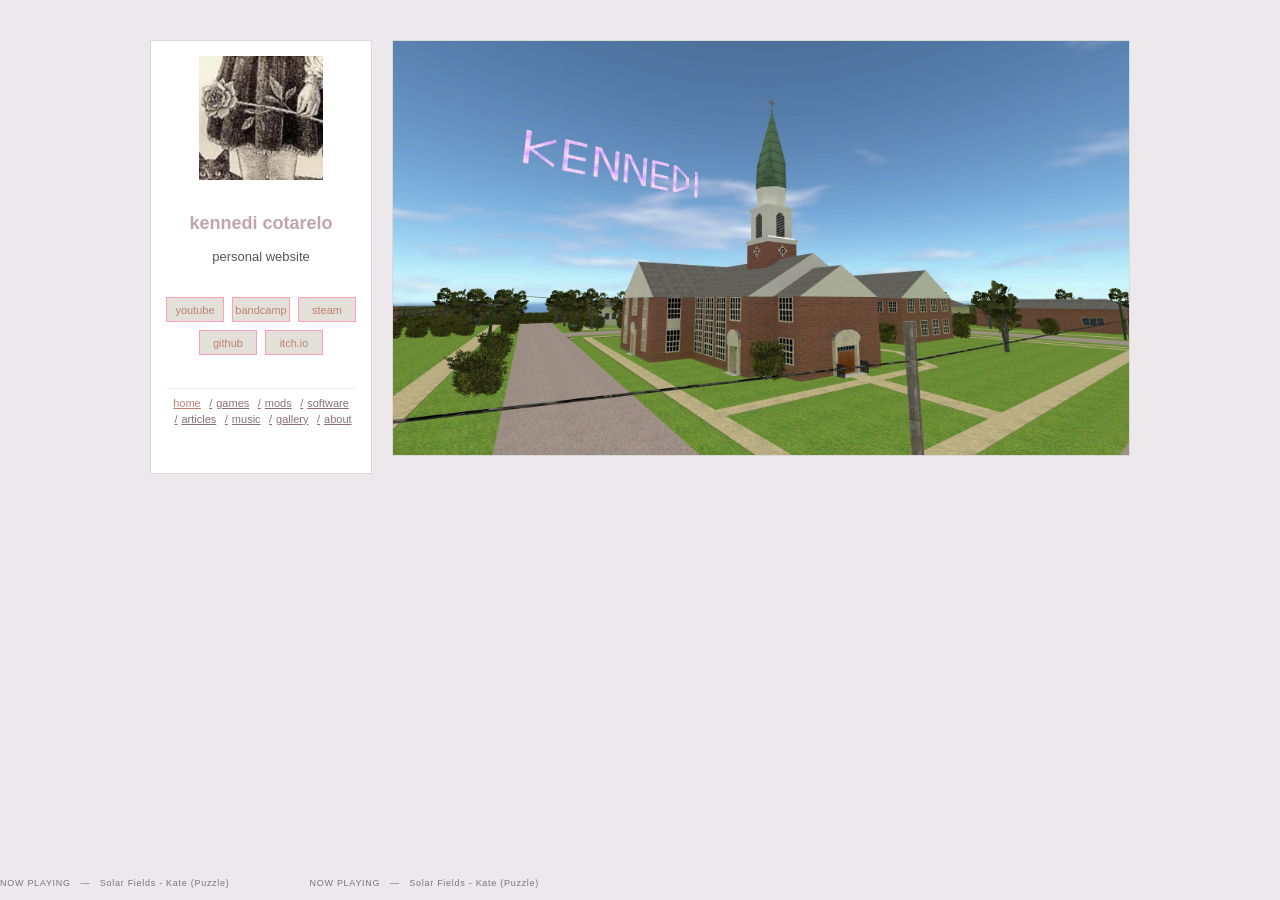
==== index.html @ 07807142 "Update index.html" ====
<!DOCTYPE html>
<html lang="en">
<head>
<meta charset="UTF-8">
<meta name="viewport" content="width=device-width, initial-scale=1.0"/>

<title>kennedi</title>
<link rel="icon" type="image/x-icon" href="images/tablogo.ico">
<link rel="stylesheet" href="style.css">

<style>

/* ---------------- INTRO LOADING ---------------- */

#k-intro {
  position: fixed;
  inset: 0;
  z-index: 9999;

  background: #000;

  display: flex;
  align-items: center;
  justify-content: center;

  transition: opacity .5s ease;
}

#k-intro.hide {
  opacity: 0;
  pointer-events: none;
}


.k-logo {
  position: relative;

  width: 42px;
  height: 54px;

  margin: 0 auto 24px;

  image-rendering: pixelated;
}

.k-logo span {
  position: absolute;
  display: block;

  background: #bbb;
}


.k-v {
  left: 3px;
  top: 1px;

  width: 2px;
  height: 52px;
}


.k-top {
  left: 4px;
  top: 27px;

  width: 36px;
  height: 2px;

  transform: rotate(-43deg);
  transform-origin: left center;
}


.k-bottom {
  left: 4px;
  top: 27px;

  width: 36px;
  height: 2px;

  transform: rotate(43deg);
  transform-origin: left center;
}


.loading-bar {
  width: 150px;
  height: 7px;

  border: 1px solid #555;

  padding: 1px;

  background: #080808;
}

.loading-fill {
  width: 0;
  height: 100%;

  background: #aaa;

  animation: load 1.4s steps(14) forwards;
}

@keyframes load {
  to {
    width: 100%;
  }
}



@media (max-width: 600px) {
  .loading-bar {
    width: 120px;
  }
}

/* ---------------- PLAYING TRACK ---------------- */

#now-playing {
    position: fixed;
    left: 0;
    bottom: 12px;

    width: 100%;
    overflow: hidden;

    z-index: 1000;

    font-family: Arial, Helvetica, sans-serif;
    font-size: 9px;
    letter-spacing: .08em;

    color: #777;

    white-space: nowrap;
  }

  #now-playing-track {
    display: flex;
    width: max-content;

    animation: nowPlaying 18s linear infinite;
  }

  #now-playing-track span {
    padding-right: 80px;
  }

  @keyframes nowPlaying {
    from {
      transform: translateX(0);
    }

    to {
      transform: translateX(-50%);
    }
  }
</style>

</head>

<body>
<div id="k-intro">

  <div class="k-loading">

    <div class="k-logo">
      <span class="k-v"></span>
      <span class="k-top"></span>
      <span class="k-bottom"></span>
    </div>

    <div class="loading-bar">
      <div class="loading-fill"></div>
    </div>

  </div>

</div>

<audio id="site-music" preload="auto" loop>
  <source src="music.mp3" type="audio/mpeg">
</audio>

<div class="container">

    <!-- Sidebar -->

    <div class="sidebar"> 	

        <div class="profile">

            <img
              src="images/profile.jpg"
              class="profile-pic">
<br>
            <h2>kennedi cotarelo</h2>
            <p style="text-align: center;">
                personal website<br>
            </p>
<br>
<div class="linktree">
    <a href="https://www.youtube.com/@kennedimcotarelo">youtube</a>
    <a href="https://bandcamp.com/kennedicotarelo">bandcamp</a>
    <a href="https://steamcommunity.com/id/perfumedflowers">steam</a>
    <a href="https://github.com/kennedicotarelo">github</a>
    <a href="https://kennedi-cotarelo.itch.io/">itch.io</a>
</div>
<br>

            <div class="links">

                <a href="#" class="active" onclick="showPage(event,'home')">home</a>
                <a href="#" onclick="showPage(event,'games')">games</a>
                <a href="#" onclick="showPage(event,'mods')">mods</a>
                <a href="#" onclick="showPage(event,'software')">software</a>
                <a href="#" onclick="showPage(event,'articles')">articles</a>
                <a href="#" onclick="showPage(event,'music')">music</a>
                <a href="#" onclick="showPage(event,'gallery')">gallery</a>
                <a href="#" onclick="showPage(event,'about')">about</a>

            </div>

        </div>
<div id="now-playing">
  <div id="now-playing-track">
    <span>NOW PLAYING&nbsp;&nbsp; — &nbsp;&nbsp;Solar Fields - Kate (Puzzle)</span>
    <span>NOW PLAYING&nbsp;&nbsp; — &nbsp;&nbsp;Solar Fields - Kate (Puzzle)</span>
  </div>
</div>
    </div>

    <div class="content">

        <!-- HOME -->

        <section id="home" class="page active">

            <div class="post">

                <img src="images/gallery/kenwood.jpg">

            </div>


        </section>

        <!-- GAMES -->

        <section id="games" class="page">

            <div class="post">

                <div class="post-content">


            <div class="boxalt">
<br>
	<h3>official games</h3>
<br>
<a href="theocraticlight.html" target="_self" class="click">Theocratic Light</a>
<br><br>
<a href="destroy.html" target="_self" class="click"><span>Destroy: Rebuilt Complete Edition</h3></l></a>
<br><br>
<a href="tenebrific.html" target="_self" class="click"><l>Tenebrific - The Dark Hope</hp></l></a>
<br><br><br>
	<h3>test games</h3>
<br>
<a href="" target="_self" class="click"><l>Social Distance Bar Fight (Visual Novel Test)</hp></l></a>
<br>
<a href="" target="_self" class="click"><l>Penumbra Black Plague Demo (Flash Version 2018)</hp></l></a>
<br><br>
<br><br>
                <br><br>

                </div>

            </div>

        </section>

        <!-- MODS -->

        <section id="mods" class="page">

            <div class="post">

                <div class="post-content">


            <div class="boxalt">
<br>
	<h3 class="blink-text">goldsrc mods</h3>
<br>
<a href="ascension.html" target="_self" class="click">Ascension</a>
<br><br>
<a href="" target="_self" class="click">Kiddin' gSource</a>
<br><br>
<a href="" target="_self" class="click">Half-Life: Lambda Collection Remaster</a>
<br><br>
<a href="" target="_self" class="click">Counter-Strike Purple</a>
<br><br>
<a href="" target="_self" class="click">Vampire Slayer: Chapter VII</a>
<br><br><br>
	<h3 class="blink-text">goldsrc maps</h3>
<br>
<a href="mods/fy_rickroll.zip" target="_self" class="click">fy_rickroll (cs 1.6)</a>
<br><br>
<a href="mods/rickroll.zip" target="_self" class="click">rickroll</a>
<br><br>
<a href="mods/chinadoll.zip" target="_self" class="click">chinadoll</a>
<br><br>
<a href="mods/kenwood.zip" target="_self" class="click">500 Kenwood Ave</a>
<br><br>
<a href="mods/redmark.zip" target="_self" class="click">redmark</a>
<br><br>
<a href="mods/brokenlight.zip" target="_self" class="click">brokenlight</a>
<br><br>
<a href="mods/map1.zip" target="_self" class="click">Map1</a>
<br><br>
<a href="mods/sewerfoliage.zip" target="_self" class="click">sewerfoliage</a>
<br><br>
<a href="mods/pitilesscensors.zip" target="_self" class="click">pitilesscensors</a>
<br><br>
<a href="mods/c1a02020.zip" target="_self" class="click">Black Mesa 2020</a>
<br><br>
<a href="mods/montparnasse.zip" target="_self" class="click">montparnasse</a>
<br><br>
<a href="mods/calmnight.zip" target="_self" class="click">calmnight</a>
<br><br>
<a href="mods/comfymental.zip" target="_self" class="click">comfymental</a>
<br><br>
<a href="mods/emptysickness.zip" target="_self" class="click">emptysickness</a>
<br><br>
<a href="mods/livelysickness.zip" target="_self" class="click">livelysickness</a>
<br><br>
<a href="mods/safecabin.zip" target="_self" class="click">safecabin</a>
<br><br>
<a href="mods/majortom.zip" target="_self" class="click">majortom</a>
<br><br>
<a href="mods/fm_lobby.zip" target="_self" class="click">fm_lobby (tfc)</a>
<br><br>
<a href="mods/fm_safecabin.7z" target="_self" class="click">fm_safecabin (tfc)</a>
<br><br><br>
	<h3 class="blink-text">half-life addons</h3>
<br>
<a href="mods/aesthetic_menu_theme.zip" target="_self" class="click">Aesthetic Menu Theme</a>
<br><br>
<a href="mods/my_maudlin_career_theme" target="_self" class="click">My Maudlin Career Menu Theme</a>
<br><br>
<a href="https://github.com/kennedicotarelo/Half-Life-Upscaled-High-Contrast-Textures/releases/tag/release" target="_self" class="click">Upscaled High Contrast Textures</a>
<br><br>
<a href="mods/cute_sven_co-op_weapons_pack.zip" target="_self" class="click">Cute Sven Co-op Weapon Pack</a>
<br><br>
<a href="mods/aom_refined_classic_weapons.zip" target="_self" class="click">Afraid of Monsters Refined Weapon Pack</a>
<br><br>
<a href="mods/cirno_gauss_hand.zip" target="_self" class="click">Cirno Gauss Hand</a>
<br><br>
<a href="mods/ex-ans_spray.zip" target="_self" class="click">EX-ANS Spray</a>
<br><br><br>
	<h3 class="blink-text">counter-strike 1.6</h3>
<br>
<a href="" target="_self" class="click">Modern Warfare Weapon Pack (Female Hands)</a>
<br><br>
<a href="mods/cs_16_css_menu.zip" target="_self" class="click">CSS + CS 1.6 Menu Theme</a>
<br><br><br>
	<h3 class="blink-text">cry of fear</h3>
<br>
<a href="mods/heartbroken_game_over_replacement.zip" target="_self"  class="click">Heartbroken Game Over Replacement</a>
<br><br><br>
	<h3 class="blink-text">garry's mod</h3>
<br>
<a href="https://steamcommunity.com/sharedfiles/filedetails/?id=3748818096" target="_self"  class="click">Custom MP3 Player</a>
<br><br>
<a href="https://steamcommunity.com/sharedfiles/filedetails/?id=3747157190" target="_self"  class="click">Flower HUD</a>
<br><br>
<a href="https://steamcommunity.com/sharedfiles/filedetails/?id=3749257711" target="_self"  class="click">Psychological Vignette</a>
<br><br>
<a href="https://steamcommunity.com/sharedfiles/filedetails/?id=3755214870" target="_self"  class="click">Wolfenstein Veil Powers</a>
<br><br><br>
	<h3 class="blink-text">garry's mod maps</h3>
<br>
<a href="https://steamcommunity.com/sharedfiles/filedetails/?id=1085509660" target="_self"  class="click">Greenfield Sandbox</a>
<br><br>
                <br><br>

                </div>

            </div>

        </section>

        <!-- SOFTWARE -->

        <section id="software" class="page">

            <div class="post">

                <div class="post-content">


            <div class="boxalt">
<br>
	<h3 class="blink-text">chatting</h3>
<br>
<a href="https://release-assets.githubusercontent.com/github-production-release-asset/1241045644/c9a9ea9e-a09e-4846-af4d-0fa827f02e51?sp=r&sv=2018-11-09&sr=b&spr=https&se=2026-08-12T12%3A21%3A10Z&rscd=attachment%3B+filename%3Dkedr.zip&rsct=application%2Foctet-stream&skoid=96c2d410-5711-43a1-aedd-ab1947aa7ab0&sktid=398a6654-997b-47e9-b12b-9515b896b4de&skt=2026-08-12T11%3A21%3A05Z&ske=2026-08-12T12%3A21%3A10Z&sks=b&skv=2018-11-09&sig=z7MupMWwbjQcc0iJIcB7y0bbia5BCh%2FaDGPiie1L0TQ%3D&jwt=eyJ0eXAiOiJKV1QiLCJhbGciOiJIUzI1NiJ9.[base64].rRF7-j_pP_-UnfbV3OxtcUrvjMO74ysQRaqc01K9wFM&response-content-disposition=attachment%3B%20filename%3Dkedr.zip&response-content-type=application%2Foctet-stream" target="_self" class="click">Kedr Desktop Client</a>
                <br><br>
<a href="" target="_self" class="click">LanChat</a>
                <br><br><br>
	<h3 class="blink-text">utility</h3>
<br>
<a href="" target="_self" class="click">P2P Screen Sharing</a>
                <br><br>
<a href="" target="_self" class="click">Personal AES-256 Encryption</a>
                <br><br>
<a href="https://release-assets.githubusercontent.com/github-production-release-asset/1318963407/dceacb73-1ac6-4918-a47b-a429237cb31f?sp=r&sv=2018-11-09&sr=b&spr=https&se=2026-08-12T12%3A18%3A29Z&rscd=attachment%3B+filename%3D17buddies.rocks.Browser.7z&rsct=application%2Foctet-stream&skoid=96c2d410-5711-43a1-aedd-ab1947aa7ab0&sktid=398a6654-997b-47e9-b12b-9515b896b4de&skt=2026-08-12T11%3A18%3A03Z&ske=2026-08-12T12%3A18%3A29Z&sks=b&skv=2018-11-09&sig=rTF7BsJlf2yJDEUMyEsk%2BxEmtoH8gMLOiV7gcipK2TQ%3D&jwt=eyJ0eXAiOiJKV1QiLCJhbGciOiJIUzI1NiJ9.[base64].XVxqJKmgMDKkK6xJ_QCw_pB4RKZDXd4-Ue9rTm7Y6gY&response-content-disposition=attachment%3B%20filename%3D17buddies.rocks.Browser.7z&response-content-type=application%2Foctet-stream" target="_self" class="click">17's Buddies Browser</a>
                <br><br>

                </div>

            </div>

        </section>

        <!-- ARTICLES -->

        <section id="articles" class="page">

            <div class="post">

                <div class="post-content">


            <div class="boxalt">
<br><br><br>
<a href="factions.html" target="_self" class="click">Factions</a>
<br><br>
<a href="calumnysdominion.html" target="_self" class="click">Calumny's Dominion</a>
<br><br>
<a href="degenerates.html" target="_self" class="click">Degenerates</a>
<br><br>
<a href="declineofindividuality.html" target="_self" class="click">Decline of Individuality</a>
<br><br>
<a href="toxicityofourcity.html" target="_self" class="click">Toxicity of Our City</a>
<br><br>
<a href="aculturebuiltonattention.html" target="_self"class="click">A Culture Built on Attention</a>
<br><br>
<a href="thefadeofcompleteworlds.html" target="_self" class="click">The Fade of Complete Worlds</a>
                <br><br><br><br><br><br><br><br><br><br><br><br><br><br>

                </div>

            </div>

        </section>

        <!-- MUSIC -->

        <section id="music" class="page">

            <div class="post">

                <div class="post-content">


            <div class="boxalt">
<br>
<h3 class="blink-text">official music</h3>
<br>
<a href="tracks\kenndii - Give a Life.mp3" target="_self" class="click">kenndii - give a life</a>

<br><br><br>

<h3 class="blink-text">official soundtracks</h3>	
<br>

<a href="tracks\Ascension - Nowhere to Run.mp3" target="_self" class="click">Ascension - Nowhere to Run</a>
<br><br>
<a href="tracks\Ascension - Our Past Lives.mp3" target="_self" class="click">Ascension - Our Past Lives</a>
<br><br>
<a href="tracks\Ascension - Entering Nowhere.mp3" target="_self" class="click">Ascension - Entering Nowhere</a>
<br><br>
<a href="tracks\Ascension - Debilitated Heart.mp3" target="_self" class="click">Ascension - Debilitated Heart</a>
<br><br>
<a href="tracks\Ascension - Truth Within Lies.mp3" target="_self" class="click">Ascension - Truth Within Lies</a>

<br><br>
            </div>

        </section>

        <!-- GALLERY -->

        <section id="gallery" class="page">

            <div class="gallerypost">

                <div class="post-content">

            <div class="box">
<br>
<div class="zoom-gallery">
  <img src="images/gallery/fadinglifeoriginal.jpg" data-title="'fading life' cover without title">
  <img src="images/gallery/outtabox.jpg" data-title="'kenken out of box' by celine (2026)">
  <img src="images/gallery/cutie_pie.png" data-title="'cutie pie' (aka outtabox) by andrzej monastyrnyj (2026)">
  <img src="images/gallery/masculinfeminen_colorized.jpg" data-title="masculin féminin (1966) - colorize work">
  <img src="images/gallery/calmnight.jpg" data-title="calm night">
  <img src="images/gallery/safecabin.jpg" data-title="safe cabin">
  <img src="images/gallery/emptysickness.jpg" data-title="empty sickness">
  <img src="images/gallery/montparnasse.jpg" data-title="montparnasse">
  <img src="images/gallery/pitilesscensors.jpg" data-title="pitiless censors">
  <img src="images/gallery/blackmesa2020.jpg" data-title="black mesa 2020">
  <img src="images/gallery/redmark.jpg" data-title="red mark">
  <img src="images/gallery/chinadolls.jpg" data-title="china doll">
  <img src="images/gallery/rickroll.jpg" data-title="rick roll">
</div>

                </div>

            </div>

        </section>

        <!-- ABOUT -->

        <section id="about" class="page">

            <div class="post">

                <div class="post-content">
<br><br>
<b><p class="center">game developer, director, writer and composer </p></b>
<br><br><br>
</p>
<br>
<i><l>"art should stay as it is, not as a product"</l></i>
<br>
<br>
<br>
<br>
<div class="hint-wrap">

     <l> (2026) kennedi monika cotarelo / defectus® </l> <br>
everything here is made with intention and care, and is meant to be experienced only in its original form <br> 
my contents are exclusive to my uploads—any upload found elsewhere has not been shared or authorized by me <br>
please do not reupload, redistribute, alter, or remix any part of this content without permission <br>
no income is generated from creations, no donations or financial contributions are accepted <br>
all third-party materials remain the property of their respective creators <br>
  </span>
</div>

                </div>

            </div>

        </section>

<script>
function showPage(event, pageId){

    event.preventDefault();

    document.querySelectorAll(".page").forEach(page=>{
        page.classList.remove("active");
    });

    document.getElementById(pageId).classList.add("active");

    document.querySelectorAll(".links a").forEach(link=>{
        link.classList.remove("active");
    });

    event.currentTarget.classList.add("active");
}

/*  IMAGE VIEWER  */

const tooltip = document.createElement("div");
tooltip.className = "zoom-tooltip";
document.body.appendChild(tooltip);

function showTooltip(e, text) {
  tooltip.textContent = text || "";
  tooltip.style.left = e.clientX + "px";
  tooltip.style.top = e.clientY + "px";
  tooltip.style.opacity = "1";
}

function hideTooltip() {
  tooltip.style.opacity = "0";
}

(function () {

  function createViewer(src, title) {

    const viewer = document.createElement("div");
    viewer.className = "zoom-viewer";

    const backdrop = document.createElement("div");
    backdrop.className = "zoom-backdrop";

    const img = document.createElement("img");
    img.src = src;

    const closeBtn = document.createElement("div");
    closeBtn.className = "zoom-close";
    closeBtn.textContent = "✕";

    const titleEl = document.createElement("div");
    titleEl.className = "zoom-title";
    titleEl.textContent = title || "";

    viewer.appendChild(backdrop);
    viewer.appendChild(img);
    viewer.appendChild(closeBtn);
    viewer.appendChild(titleEl);

    document.body.appendChild(viewer);

viewer.addEventListener("click", (e) => {
  e.stopPropagation();
});

img.addEventListener("click", (e) => {
  e.stopPropagation();
});

    let scale = 1;
    let x = 0;
    let y = 0;


function render() {
  img.style.transform =
    `translate(calc(-50% + ${x}px), calc(-50% + ${y}px)) scale(${scale})`;
}

    function close() {
      viewer.remove();
    }

    closeBtn.addEventListener("click", (e) => {
      e.stopPropagation();
      close();
    });

	backdrop.addEventListener("click", (e) => {
 	 e.preventDefault();
 	 e.stopPropagation();
 	 close();
	});

    viewer.addEventListener("wheel", (e) => {
      e.preventDefault();

      const step = 0.15;
      scale += (e.deltaY < 0 ? 1 : -1) * step;
      scale = Math.max(1, Math.min(6, scale));

      render();
    }, { passive: false });

    render();
  }

  document.querySelectorAll(".zoom-gallery img").forEach(img => {
    img.addEventListener("click", () => {
      createViewer(img.src, img.dataset.title);
    });
  });

})();

document.querySelectorAll(".zoom-gallery img").forEach(img => {

  img.addEventListener("mouseenter", (e) => {
    showTooltip(e, img.dataset.title);
  });

  img.addEventListener("mousemove", (e) => {
    showTooltip(e, img.dataset.title);
  });

  img.addEventListener("mouseleave", hideTooltip);

});

(function () {

  var intro = document.getElementById("k-intro");

  /* First visit only */
  if (localStorage.getItem("k_intro_seen")) {
    intro.remove();
    return;
  }

  function finish() {
    localStorage.setItem("k_intro_seen", "1");

    intro.classList.add("hide");

    setTimeout(function () {
      intro.remove();
    }, 500);
  }

  /* Faster loading */
  setTimeout(finish, 1700);

})();

(function () {

  var music = document.getElementById("site-music");
  var intro = document.getElementById("k-intro");

  if (!music) return;

  function playMusic() {
    music.volume = 0.35;

    var promise = music.play();

    if (promise) {
      promise.catch(function () {

        document.addEventListener("click", function startMusic() {
          music.play();
          document.removeEventListener("click", startMusic);
        }, { once: true });
      });
    }
  }

  /*
   * Start after intro has finished.
   */
  setTimeout(playMusic, 1750);

})();

</script>

</body>
</html>
---- style.css ----
<style>
*{
    margin:0;
    padding:0;
    box-sizing:border-box;
}

html {
  overflow-y: scroll;
}

body{
    background:#EDE8EB;
    font-family:Arial, Helvetica, sans-serif;
    color:#555;
    cursor:url("images/cursor.webp") 32 32, auto;

    background-image: url("");
    background-size: cover;
    background-position: center;
    background-repeat: no-repeat;
    background-attachment: fixed;
}

.boxalt{
    text-align: center;
}

/* Main layout */

.container{
    width:980px;
    margin:40px auto;
    display:flex;
    gap:20px;
}

h3{
    font-size:15px;
    color:#C2A5AB;
    margin-bottom:10px;
}

.center {
    text-align: center;
}

l {
    display: block;
    text-align: center;
}

/* Sidebar */

.sidebar{
    width:220px;
    border:1px solid #d9d9d9;
    background:#fff;
}

.sidebar img{
    width:100%;
    display:block;
}

.profile{
    padding:15px;
    -webkit-user-select: none;
    -moz-user-select: none;
    -ms-user-select: none;
    user-select: none;
}

.profile h2{
    font-size:18px;
    color:#C2A5AB;
    margin-bottom:10px;
    text-align: center;
}

.profile p{
    font-size:13px;
    line-height:1.5;
}

.links {
    margin-top: 15px;
    padding-top: 5px;
    border-top: 1px solid #eee;
    text-align: center;
    line-height: 1;
}

.links a {
    display: inline-block;
    padding: 0;
    margin: 0;

    color: #8C6F75;
    text-decoration: underline;
    border: 0;
    background: none;

    font-size: 11px;
    font-weight: normal;
    vertical-align: middle;
}

.links a:hover,
.links a.active {
    color: #BD826F;
    background: none;
    text-decoration: underline;
}

.links a + a::before {
    content: "/";
    color: #8C6F75;
    text-decoration: none;
    margin: 0 4px;
}

/* force 5th link onto next line */
.links a:nth-child(5)::after {
    content: "";
}

.links a:nth-child(4)::after {
    content: "";
    display: block;
}

/* Right side */

.content{
    flex:1;
}

/* Pages */

.page{
    display:none;
}

.page.active{
    display:block;
}

/* Posts */

.gallerypost{
    border:1px solid #d9d9d9;
    margin-bottom:18px;
    background:#fff;
}

.post{
    border:1px solid #d9d9d9;
    margin-bottom:18px;
    background:#fff;
}


.post img{
    width:100%;
    display:block;
    -webkit-user-drag: none;
    user-drag: none;
    -webkit-user-select: none;
    user-select: none;
    pointer-events: none;
}

.post-content{
    padding:18px;
}

.post h3{
    color:#998F8A;
    margin-bottom:10px;
    font-weight:normal;
}

.post p{
    line-height:1.7;
    font-size:14px;
}

.footer{
    margin-top:12px;
    border-top:1px solid #eee;
    padding-top:10px;
    font-size:12px;
    color:#999;
}

.gallery{
    display:grid;
    grid-template-columns:repeat(2,1fr);
    gap:10px;
}

.gallery img{
    width:100%;
    border:1px solid #ddd;
}

/* ---------------- IMAGE ---------------- */

.center-img{
    display:flex;
    justify-content:center;
    align-items:center;
    margin-top:20px;
}

.center-img img{
    width:400px;
    max-width:100%;

    opacity:0.9;

}

.zoom-gallery {
  display: flex;
  flex-wrap: wrap;
  gap: 10px;
}

.zoom-gallery img {
  width: 160px;
  height: 110px;
  object-fit: cover;
  cursor: inherit;
}

.zoom-gallery img:hover {
  transform: scale(1.08);
}

.zoom-tooltip {
  position: fixed;
  background: rgba(0,0,0,0.85);
  color: white;
  padding: 6px 10px;
  font-size: 13px;
  pointer-events: none;
  z-index: 999999;
  transform: translate(-50%, -120%);
  white-space: nowrap;
  opacity: 0;
  transition: opacity 0.15s ease;
}

.zoom-viewer {
  position: fixed;
  inset: 0;
  background: rgba(0,0,0,0.95);
  display: flex;
  justify-content: center;
  align-items: center;
  overflow: hidden;
  z-index: 999999;
}

.zoom-viewer img {
  position: absolute;
  top: 50%;
  left: 50%;
  transform-origin: center;

  max-width: 90vw;
  max-height: 90vh;

  width: auto;
  height: auto;

  z-index: 2;

  user-select: none;
  pointer-events: auto;
}

.zoom-close {
  position: absolute;
  top: 15px;
  right: 15px;
  font-size: 26px;
  color: white;
  cursor: pointer;

  z-index: 3;
}

.zoom-title {
  position: absolute;
  bottom: 20px;
  left: 50%;
  transform: translateX(-50%);
  color: white;
  font-size: 16px;
  font-family: sans-serif;
  z-index: 4;
  background: rgba(0,0,0,0.5);
  padding: 6px 12px;
}

.zoom-backdrop {
  position: absolute;
  inset: 0;
  background: rgba(0,0,0,0.95);
  z-index: 1;
}

/* ---------------- LINK STYLE ---------------- */

.lr-link.click{
    position:relative;
    color:#fff;
    text-decoration:none;
    font-size:14px;
}

.lr-link.click::after{
    content:"";
    position:absolute;
    left:0;
    bottom:-3px;
    width:0%;
    height:1px;
    background:rgba(199,92,255,0.9);
    transition:width 0.4s ease;
}

.lr-link.click:hover::after{
    width:100%;
}

a.click{
    color:#B08692;
    text-decoration:none;
}

a.click:hover{
    color:#E3B3BF;
}

/* ---------------- MP3 STYLER ---------------- */

audio {
    width: 100%;
    height: 52px;
    padding: 8px;

    background: rgba(255, 120, 160, 0.08);

    border: 1px solid #ff9fb8;
    border-radius: 0;

    backdrop-filter: blur(12px);
    -webkit-backdrop-filter: blur(12px);

    box-shadow:
        0 6px 18px rgba(0, 0, 0, 0.15),
        inset 0 0 0 1px rgba(255, 220, 230, 0.25);

    transition: .2s ease;
}

audio:hover {
    border-color: #ffb6c8;

    box-shadow:
        0 8px 20px rgba(0, 0, 0, 0.18),
        inset 0 0 0 1px rgba(255, 230, 235, 0.35);
}

/* ---------------- COPYRIGHT ---------------- */

.hint-wrap {
  text-align: center;
  font-size: 12px;
  color: #aaa;
  line-height: 1.6;
  position: relative;
}

/* ---------------- LINK BOXES ---------------- */

.linktree {
    display: flex;
    justify-content: flex-start;
    gap: 8px;
    flex-wrap: wrap;
    width: 210px;
    margin: 0 auto;
}

.linktree a {
    box-sizing: border-box;
    width: 58px;
    height: 25px;
    padding: 5px 10px;

    color: #BD826F;
    background: #E3E0DA;

    text-decoration: none;
    font-family: Arial, Helvetica, sans-serif;
    font-size: 11px;

    border: 1px solid #ff9fb8;
    border-radius: 0;

    display: flex;
    justify-content: center;
    align-items: center;
    text-align: center;

    flex-shrink: 0;
}

/* Start second row in the center */
.linktree a:nth-child(4) {
    margin-left: 33px;
}

.linktree a:hover {
    background:#856E73;
    color:#E3BFC5;
}


/* ---------------- PROFILE PICTURE ---------------- */

.profile-pic {
  width: 124px !important;
  height: 124px !important;
  aspect-ratio: 1 / 1;
  object-fit: cover;
  display: block;
  flex-shrink: 0;
  margin: 0 auto;
}

/* ---------------- MOBILE SUPPORT ---------------- */

@media (max-width: 600px) {
    .container {
        display: flex !important;
        flex-direction: column !important;
        width: 100% !important;
        max-width: 100% !important;
        box-sizing: border-box !important;
    }

    .sidebar,
    .page {
        width: 100% !important;
        max-width: 100% !important;
        box-sizing: border-box !important;
    }
}

@media (max-width: 600px) {
    .profile {
        width: 100% !important;
        box-sizing: border-box !important;
    }

    .profile .linktree {
        position: static !important;
        transform: none !important;
        left: auto !important;

        width: 190px !important;
        margin-left: auto !important;
        margin-right: auto !important;
    }
}

/* ---------------- LOGO ---------------- */

.logo-container {
    width: 200px;
    height: 100px;
    display: flex;
    justify-content: center;
    align-items: center;
}

.logo-container img {
    width: 150px;
    height: auto;
    filter: drop-shadow(0 4px 6px rgba(0, 0, 0, 0.35));
}

.datecenter{
    font-size:13px;
    color:#C2A5AB;
    margin-bottom:10px;
    text-align: center;
}

</style>
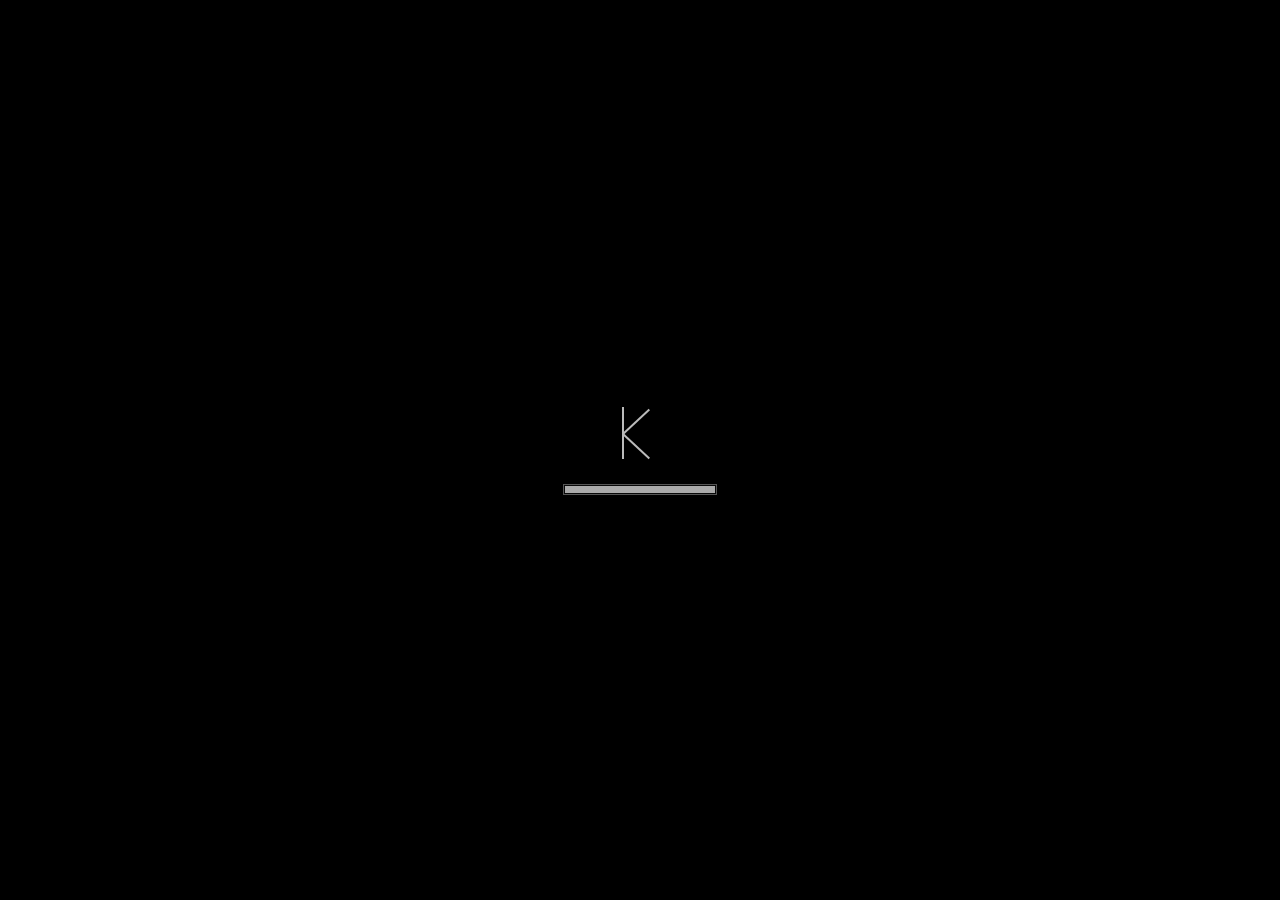
==== commit 6d904c6a: "Update index.html" ====
--- a/index.html
+++ b/index.html
@@ -437,6 +437,8 @@
 
             <div class="boxalt">
 <br><br><br>
+<a href="beyondwhatwehear.html" target="_self" class="click">Beyond What We Hear</a>
+<br><br>
 <a href="factions.html" target="_self" class="click">Factions</a>
 <br><br>
 <a href="calumnysdominion.html" target="_self" class="click">Calumny's Dominion</a>
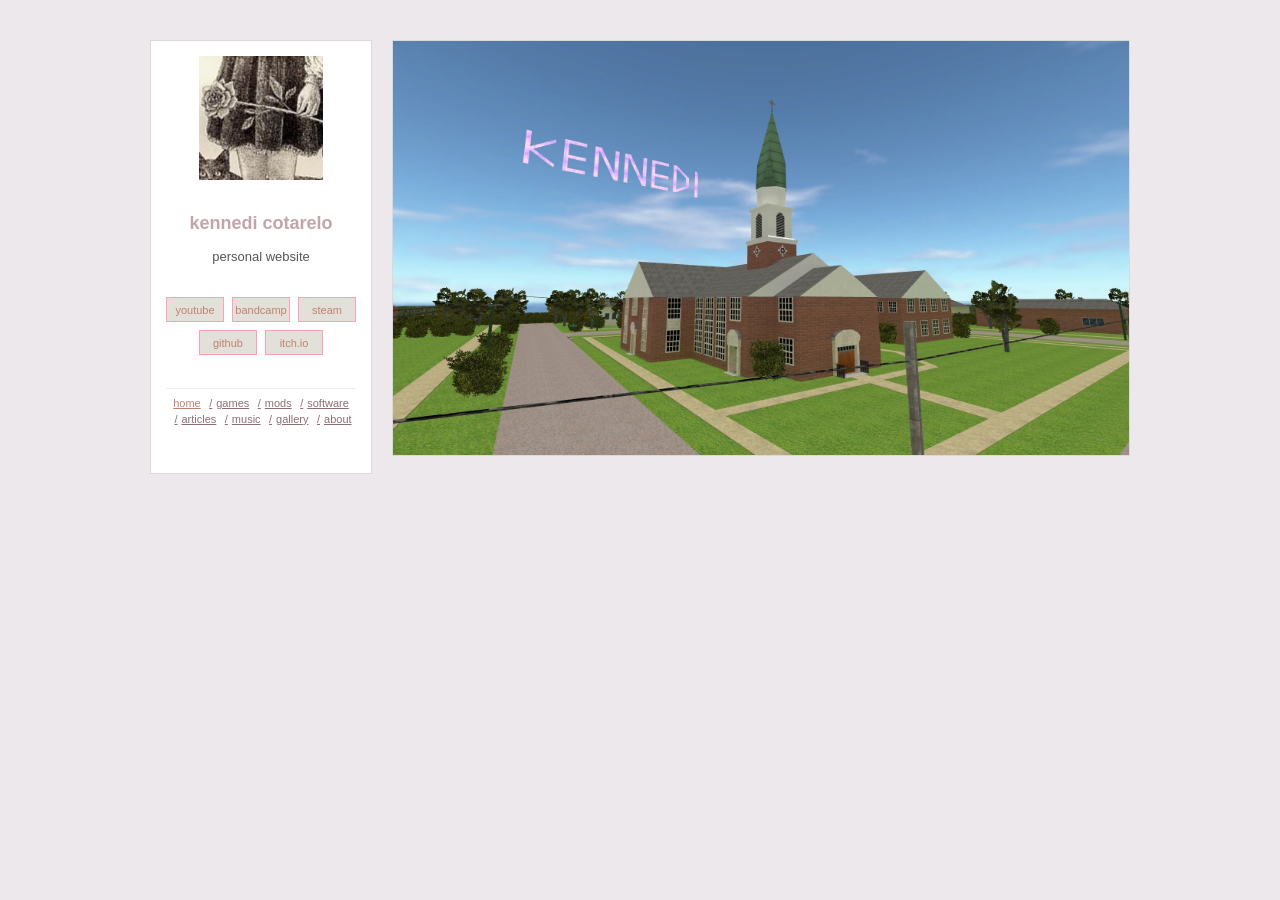
==== commit bd95a32a: "Add files via upload" ====
--- a/index.html
+++ b/index.html
@@ -7,184 +7,9 @@
 <title>kennedi</title>
 <link rel="icon" type="image/x-icon" href="images/tablogo.ico">
 <link rel="stylesheet" href="style.css">
-
-<style>
-
-/* ---------------- INTRO LOADING ---------------- */
-
-#k-intro {
-  position: fixed;
-  inset: 0;
-  z-index: 9999;
-
-  background: #000;
-
-  display: flex;
-  align-items: center;
-  justify-content: center;
-
-  transition: opacity .5s ease;
-}
-
-#k-intro.hide {
-  opacity: 0;
-  pointer-events: none;
-}
-
-
-.k-logo {
-  position: relative;
-
-  width: 42px;
-  height: 54px;
-
-  margin: 0 auto 24px;
-
-  image-rendering: pixelated;
-}
-
-.k-logo span {
-  position: absolute;
-  display: block;
-
-  background: #bbb;
-}
-
-
-.k-v {
-  left: 3px;
-  top: 1px;
-
-  width: 2px;
-  height: 52px;
-}
-
-
-.k-top {
-  left: 4px;
-  top: 27px;
-
-  width: 36px;
-  height: 2px;
-
-  transform: rotate(-43deg);
-  transform-origin: left center;
-}
-
-
-.k-bottom {
-  left: 4px;
-  top: 27px;
-
-  width: 36px;
-  height: 2px;
-
-  transform: rotate(43deg);
-  transform-origin: left center;
-}
-
-
-.loading-bar {
-  width: 150px;
-  height: 7px;
-
-  border: 1px solid #555;
-
-  padding: 1px;
-
-  background: #080808;
-}
-
-.loading-fill {
-  width: 0;
-  height: 100%;
-
-  background: #aaa;
-
-  animation: load 1.4s steps(14) forwards;
-}
-
-@keyframes load {
-  to {
-    width: 100%;
-  }
-}
-
-
-
-@media (max-width: 600px) {
-  .loading-bar {
-    width: 120px;
-  }
-}
-
-/* ---------------- PLAYING TRACK ---------------- */
-
-#now-playing {
-    position: fixed;
-    left: 0;
-    bottom: 12px;
-
-    width: 100%;
-    overflow: hidden;
-
-    z-index: 1000;
-
-    font-family: Arial, Helvetica, sans-serif;
-    font-size: 9px;
-    letter-spacing: .08em;
-
-    color: #777;
-
-    white-space: nowrap;
-  }
-
-  #now-playing-track {
-    display: flex;
-    width: max-content;
-
-    animation: nowPlaying 18s linear infinite;
-  }
-
-  #now-playing-track span {
-    padding-right: 80px;
-  }
-
-  @keyframes nowPlaying {
-    from {
-      transform: translateX(0);
-    }
-
-    to {
-      transform: translateX(-50%);
-    }
-  }
-</style>
-
 </head>
 
 <body>
-<div id="k-intro">
-
-  <div class="k-loading">
-
-    <div class="k-logo">
-      <span class="k-v"></span>
-      <span class="k-top"></span>
-      <span class="k-bottom"></span>
-    </div>
-
-    <div class="loading-bar">
-      <div class="loading-fill"></div>
-    </div>
-
-  </div>
-
-</div>
-
-<audio id="site-music" preload="auto" loop>
-  <source src="music.mp3" type="audio/mpeg">
-</audio>
 
 <div class="container">
 
@@ -226,12 +51,7 @@
             </div>
 
         </div>
-<div id="now-playing">
-  <div id="now-playing-track">
-    <span>NOW PLAYING&nbsp;&nbsp; — &nbsp;&nbsp;Solar Fields - Kate (Puzzle)</span>
-    <span>NOW PLAYING&nbsp;&nbsp; — &nbsp;&nbsp;Solar Fields - Kate (Puzzle)</span>
-  </div>
-</div>
+
     </div>
 
     <div class="content">
@@ -480,8 +300,6 @@
 <h3 class="blink-text">official soundtracks</h3>	
 <br>
 
-<a href="tracks\Ascension - Nowhere to Run.mp3" target="_self" class="click">Ascension - Nowhere to Run</a>
-<br><br>
 <a href="tracks\Ascension - Our Past Lives.mp3" target="_self" class="click">Ascension - Our Past Lives</a>
 <br><br>
 <a href="tracks\Ascension - Entering Nowhere.mp3" target="_self" class="click">Ascension - Entering Nowhere</a>
@@ -692,62 +510,7 @@
 
 });
 
-(function () {
-
-  var intro = document.getElementById("k-intro");
-
-  /* First visit only */
-  if (localStorage.getItem("k_intro_seen")) {
-    intro.remove();
-    return;
-  }
-
-  function finish() {
-    localStorage.setItem("k_intro_seen", "1");
-
-    intro.classList.add("hide");
-
-    setTimeout(function () {
-      intro.remove();
-    }, 500);
-  }
-
-  /* Faster loading */
-  setTimeout(finish, 1700);
-
-})();
-
-(function () {
-
-  var music = document.getElementById("site-music");
-  var intro = document.getElementById("k-intro");
-
-  if (!music) return;
-
-  function playMusic() {
-    music.volume = 0.35;
-
-    var promise = music.play();
-
-    if (promise) {
-      promise.catch(function () {
-
-        document.addEventListener("click", function startMusic() {
-          music.play();
-          document.removeEventListener("click", startMusic);
-        }, { once: true });
-      });
-    }
-  }
-
-  /*
-   * Start after intro has finished.
-   */
-  setTimeout(playMusic, 1750);
-
-})();
-
 </script>
 
 </body>
-</html>
+</html>
